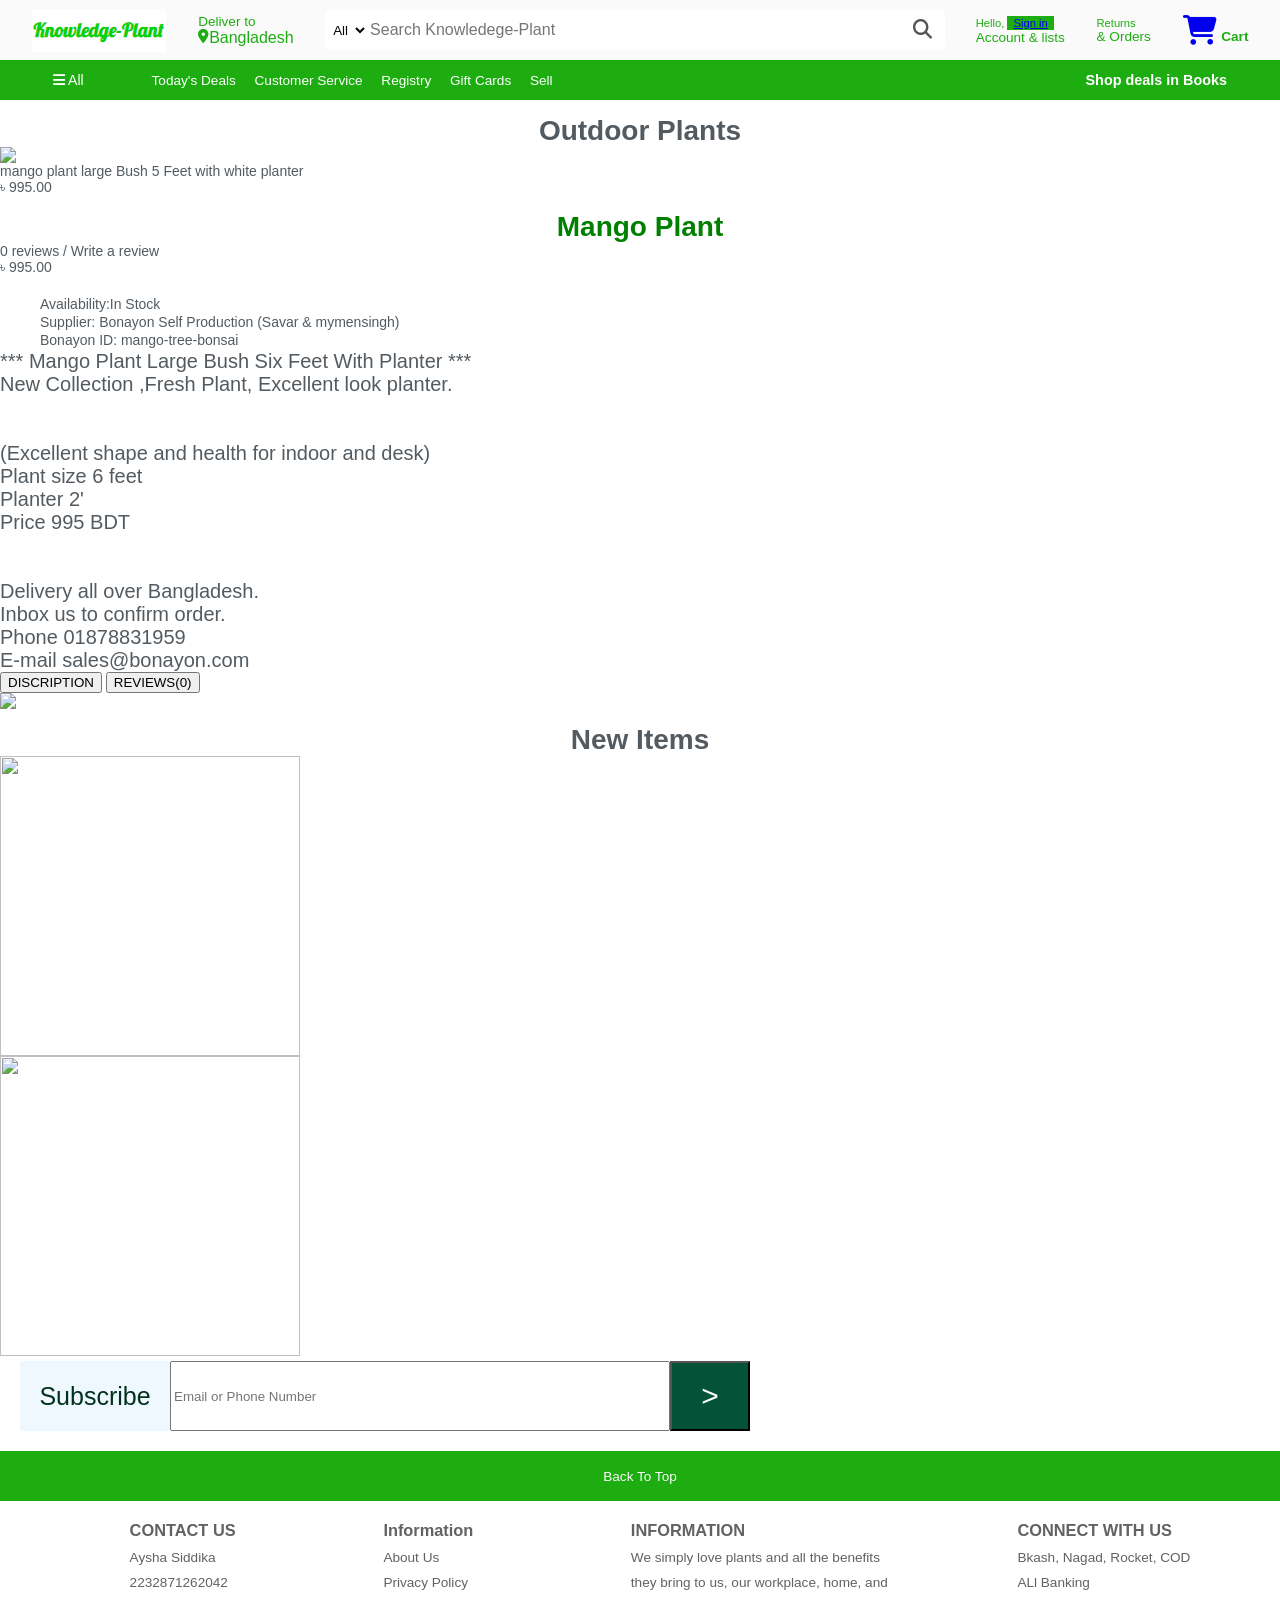
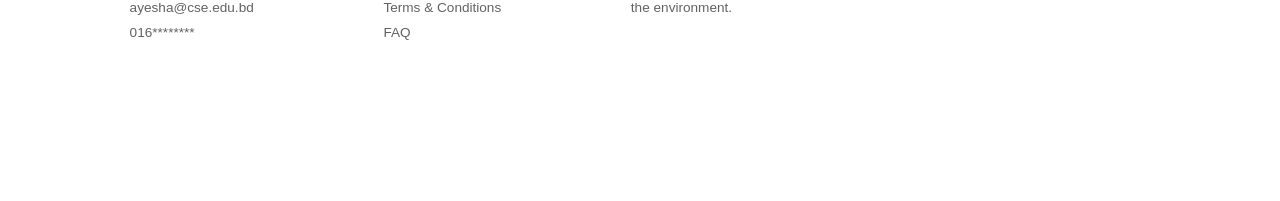
==== mango.html @ 8f979f41 "first commit" ====
<html>
<link rel="stylesheet" href="style.css">
<head>
  <meta charset="UTF-8">
  <meta name="viewport" content="width=device-width, initial-scale=1.0">
  <title>KnowledgePlant</title>
  <link rel="stylesheet" href="https://cdnjs.cloudflare.com/ajax/libs/font-awesome/6.4.2/css/all.min.css"  integrity="sha512-z3gLpd7yknf1YoNbCzqRKc4qyor8gaKU1qmn+CShxbuBusANI9QpRohGBreCFkKxLhei6S9CQXFEbbKuqLg0DA==" crossorigin="anonymous" referrerpolicy="no-referrer" />
  <link rel="stylesheet" href="style.css">
</head>
<body>
 <header>
  <div class="navbar">
    <div class="nav-logo border">
      <div class="logo"></div>
    </div>

    <div class="nav-address border">
      <p class="add-first">Deliver to</p>
      <div class="add-icon">
        <i class="fa-solid fa-location-dot"></i>
        <p class="add-sec">Bangladesh</p>
      </div>
    </div>
    <div class="nav-search">
      <select class="search-select">
        <option>All</option>
      </select>
      <input placeholder="Search Knowledege-Plant" class="search-input">
      <div class="search-icon">
        <button class="search-button"><i class="fa-solid fa-magnifying-glass"></i></button>
      </div>
    </div>
    <div class="nav-signin">
      <p><span>Hello, <button class="signin-button border"><a href="signin.html">Sign in</a></button></span></p>
      <p class="nav-second">Account & lists</p>
    </div>

    <div class="nav-return border">
      <p><span>Returns</span></p>
      <p class="nav-second">& Orders</p>
    </div>

    <div class="nav-cart border">
      <a href="billing.html"><i class="fa-solid fa-cart-shopping"></i></a>
     Cart
    </div>
  </div>
    <div class="panel">
      <div class="panel-all">
        <i class="fa-solid fa-bars"></i> 
      All
      </div>
      <div class="panel-ops">
        <p>Today's Deals</p>
        <p>Customer Service</p>
        <p>Registry</p>
        <p>Gift Cards</p>
        <p>Sell</p>
      </div>
      <div class="panel-deals">
        Shop deals in Books
      </div>
    </div>
 </header>
    <body> 
    <div class="full-page">
        <div class="left-side">
        <h1>Outdoor Plants</h1>
        <div class="sp-plant">
        <div>
        <img src="https://dennickfruitsource.com/wp-content/uploads/2016/04/fruit-vegetable-products.jpg">
    <p>mango plant large Bush 5 Feet with white planter </p>
    <p>৳ 995.00</p>
        </div>
        <div style="text-align:left;">
            <h1 style="color:green">Mango Plant <br></h1>
            <p>0 reviews / Write a review</p>
            <p>৳ 995.00</p>
            <ul class="list1">
                <li>Availability:In Stock</li>
                <li>Supplier: Bonayon Self Production (Savar & mymensingh)</li>
                <li>Bonayon ID: mango-tree-bonsai</li>
            </ul>
        </div>
        </div>
        <div>
          <pre style="font-size: 20px;">*** Mango Plant Large Bush Six Feet With Planter ***
New Collection ,Fresh Plant, Excellent look planter.


(Excellent shape and health for indoor and desk)
Plant size 6 feet
Planter 2'
Price 995 BDT


Delivery all over Bangladesh. 
Inbox us to confirm order.
Phone 01878831959
E-mail sales@bonayon.com</pre>

<button class="Arecab">DISCRIPTION</button>
<button class="Arecab2">REVIEWS(0)</button>

        </div>
        <div>
          <img src="https://i.pinimg.com/originals/1d/86/1b/1d861baa751ba9ccf35a3bbec939db01.jpg">
        </div>

        </div>
    
        <div class="right-side">
        <h1>New Items</h1>
        <div class="rs-new">
          <div>
            <img src="https://5.imimg.com/data5/SELLER/Default/2024/9/451387112/DB/AU/LJ/53020106/miyazaki-mango-plant-1000x1000.jpg" height="300" width="300">
          </div>
          <div>
            <img src="https://tse1.explicit.bing.net/th/id/OIP.25VFeAThg_dMA8e9xhRD-AAAAA?rs=1&pid=ImgDetMain&o=7&rm=3" height="300" width="300">
          </div>
       
        <div>
    
    </div>
      </div>
      </div>
      <div class="pnavbar">
      <div class="pfrom">
          <div class="sub">
            <div class="subs">
          <p style="width: 150px; font-size: 25px; text-align: center;">Subscribe </p>
            <input  type="text" placeholder="Email or Phone Number" style="height: 70; width: 500;" >
            </div>
          <div>
            <button style="height: 70px; width: 80px; background-color: rgb(4, 82, 56);font-size: 30px;color: white;">></button>
          </div> 
          </div> 
      
    </div>
    </div>
    


    <footer>
      <div class="foot-panel1">
        Back To Top
      </div>
      <div class="foot-panel2">
        <ul>
          <h3>CONTACT US</h3>
         <a>Aysha Siddika</a> 
         <a>2232871262042</a>
        <a> ayesha@cse.edu.bd</a> 
        <a>  016********</a>
        </ul>
        <ul>
          <h3>Information</h3>
         <a>About Us</a> 

        <a> Privacy Policy</a> 
        <a>Terms & Conditions</a> 
        <a>FAQ</a>
        </ul>
        <ul>
         <h3>INFORMATION</h3>
         <a>We simply love plants and all the benefits<br></a> 
         <a>they bring to us, our workplace, home, and<br></a> 
         <a>the environment.</a> 
        </ul>
        <ul>
         <h3>CONNECT WITH US</h3>
         <a>Bkash, Nagad, Rocket, COD</a> 
         <a>ALl Banking</a> 
        </ul>
      </div>

      <div class="foot-panel3">
        
      </div>
    </footer>

    </body>
</html>
---- style.css ----
* {
  margin: 0;
  font-family: Arial;
  border: border-box;
}

.navbar {
 height: 60px;
 background-color: #FAFAFA;
 color: #1EAD11;
 display: flex;
 align-items: center;
 justify-content: space-evenly;
}
.nav-logo {
  height: 43px;
  width: 134px;
}
.logo {
  background-image: url("kp.png");
  background-size: cover;
  height: 43px;
  width: 100%;

}
.border {
  border: 1.5px solid transparent;
}
.border:hover {
 border: 1.5px solid #1EAD11;
}
/** box 2 **/

.add-first {
 color: #1EAD11;
 font-size: .85rem;
}
.add-sec {
    font-size: 1rem;
}
.add-icon {
  display: flex;
}

/** Box3 **/
.nav-search {
  display: flex;
  justify-content: space-evenly;
  background-color: #FAFAFA;
  width: 620px;
  height: 40px;
  border-radius: 4px;
}

.search-select {
  background-color: #FFFFFF;
  width: 50px;
  text-align: center;
  border-top-left-radius: 4px;
  border-bottom-left-radius: 4px;
  border: none;
}

.search-input {
  width: 100%;
  font-size: 1rem;
  border: none;
}

.search-icon {
  width: 45px;
  display: flex;
  justify-content: center;
  align-items: center;
  font-size: 1.2rem;
  background-color: #FFFFFF;
  border-top-right-radius: 4px;
  border-bottom-right-radius: 4px;
  color: #555555;
}

.search-button {
  width: 50px;
  height: auto;
  font-size: 1.2rem;
  background-color: #FFFFFF;
  border-top-right-radius: 4px;
  border-bottom-right-radius: 4px;
  color: #555555;
  border: 2px;
  cursor: pointer;
}

.nav-search:hover {
  border: 2px solid #1EAD11;
}
/** Box 4 **/
span {
  font-size: 0.7rem;
}
.signin-button {
  font-size: 0.7rem;
  background-color: #1EAD11;
  color: #FFFFFF;
  border: 2px;
  cursor: pointer;
}

.nav-second {
  font-size: 0.85rem;
}
/** Box 6 **/

.nav-cart i{
  font-size: 30px;
}

.nav-cart {
  font-size: 0.85rem;
  font-weight: 700;
}

/** panel **/

.panel {
  height: 40px;
  background-color: #1EAD11;
  display: flex;
  color: #FFFFFF;
  align-items: center;
  justify-content: space-evenly;
}

.panel-ops p {
  display: inline;
  margin-left: 15px;
}

.panel-ops {
  width: 70%;
  font-size: 0.85rem;
}

.panel-deals {
  font-size: 0.9rem;
  font-weight: 700;
}

/** Hero Section **/

.h-section {
  background-image: url("ad.png");
  background-size: cover;
  height: 600px;
  display: flex;
  justify-content: center;
  align-items: flex-end;
}

.h-msg {
  background-color: #FFFFFF;
  color: #1EAD11;
  height: 40px;
  display: flex;
  align-items: center;
  justify-content: center;
  font-size: 0.85rem;
  width: 80%;
  margin-bottom: 25px;


}

/** shop section **/
.shop-section {
  display: flex;
  justify-content: space-evenly;
  background-color : #e2e7e6;

}

.box1 {
  height: 400px;
  width: 23%;
  background-color: white;
  padding: 20px 0px 15px;
  margin-top: 15px;
}

.box-img1 {
  height: 300px;
  background-size: cover;
  margin-top: 10px;
  margin-bottom: 8px;
}

.box-content1 {
  margin-left: 10px;
  margin-right: 10px;
}

.box-content1 p {
  color: #007185;
}

/** Hero msg2 **/

.h-msg2 {
  margin-top: 20px;
  background-color: #1EAD11;
  color: #FAFAFA;
  height: 50px;
  display: flex;
  justify-content: center;
  align-items: center;
}

/**shop section2 **/

.shop-section2 {
  display: flex;
  justify-content: space-evenly;
  background-color : #e2e7e6;

}

.box {
  height: 400px;
  width: 16%;
  background-color: white;
  padding: 20px 0px 15px;
  margin-top: 15px;
}

.box-img {
  height: 300px;
  background-size: cover;
  margin-top: 10px;
  margin-bottom: 10px;
  display: flex;
  justify-content: center;
  align-items: center;
}

.box-content {
  margin-left: 10px;
  margin-right: 10px;
}

.box-content p {
  color: #555555;
  display: flex;
  justify-content: center;
  align-items: center;
  font-size: 0.75rem;
}

.p-price {
  color: #1EAD11;
  font-size: 0.85rem;
  display: flex;
  justify-content: center;
  align-items: center;
  margin-top: 10px;
}

.cart-button {
  height: 30px;
  background-color: #FFFFFF;
  color: #626262;
  font-size: 0.85rem;
  display: flex;
  justify-content: center;
  align-items: center;
  margin-top: 10px;
  margin-left: 48px;
  border: 2px;
  cursor: pointer;
}

/** shop section3 **/

.shop-section3 {
  display: flex;
  justify-content: space-evenly;
  background-color : #e2e7e6;

}

.box {
  height: 330px;
  width: 16%;
  background-color: white;
  padding: 20px 0px 15px;
  margin-top: 15px;
}

.box-img {
  height: 200px;
  background-size: cover;
  margin-top: 10px;
  margin-bottom: 10px;
  display: flex;
  justify-content: center;
  align-items: center;
}

.box-content {
  margin-left: 10px;
  margin-right: 10px;
}

.box-content p {
  color: #555555;
  display: flex;
  justify-content: center;
  align-items: center;
  font-size: 0.75rem;
}

.p-price {
  color: #1EAD11;
  font-size: 0.85rem;
  display: flex;
  justify-content: center;
  align-items: center;
  margin-top: 10px;
}

.cart-button {
  height: 30px;
  background-color: #FFFFFF;
  color: #626262;
  font-size: 0.85rem;
  display: flex;
  justify-content: center;
  align-items: center;
  margin-top: 10px;
  margin-left: 48px;
  border: 2px;
  cursor: pointer;
}

/** Footer **/

footer {
  margin-top: 15px;
}

.foot-panel1 {
  background-color: #1EAD11;
  color: #FAFAFA;
  height: 50px;
  display: flex;
  justify-content: center;
  align-items: center;
  font-size: 0.85rem;
}

.foot-panel2 {
  background-color: #FFFFFF;
  color: #626262;
  height: 300px;
  display: flex;
  justify-content: space-evenly;
  
}
ul {
  margin-top: 20px;
}

ul a {
 display: block;
 font-size: 0.85rem;
 margin-top: 10px;
}

.foot-panel3 {
  background-color: #e2e7e6;
  
}

/** sign in **/

.signin-box {
  width: 360px;
  height: 340px;
  margin: auto;
  background-color: #e2e7e6;
  border-radius: 3px;
}


/** sign up **/

.signup-box {
  width: 360px;
  height: 620px;
  margin: auto;
  background-color: #e2e7e6;
  border-radius: 3px;
}

h1 {
  text-align: center;
  padding-top: 15px;
}

h4 {
  text-align: center;
}

form {
  width: 300px;
  margin-left: 20px;
}

form label {
  display: flex;
  margin-top: 20px;
  font-size: 18px;
}

form input {
  width: 100%;
  padding: 7px;
  border: none;
  border: 1px solid #1EAD11;
  border-radius: 6px;
  outline: none;
}

input[type="signup-button"]{
  width: 320px;
  height: 35px;
  margin-top: 20px;
  border: none;
  text-align: center;
  background-color: #1EAD11;
  color: #FFFFFF;
  font-size: 18px;
  cursor: pointer;
}

.para-1 {
  text-align: center;
  padding-top: 20px;
  font-size: 15px;
}

.para-2 {
  text-align: center;
  color: black;
  font-size: 15px;
  margin-top: 10px;
}

.pera-2 a{
  color: #1EAD11;
}

/** billing **/

:root{
  --blue-color: #0c2f54;
  --dark-color: #535b61;
  --white-color: #fff;
}

ul {
  list-style-type: none;
}

ul li{
  margin: 2px 0;
}

/** text-colors */

.text-dark {
  color: var(--dark-color);
}
.text-blue {
  color: var(--blue-color);
}
.text-end {
  text-align: right;
}
.text-center {
  text-align: center;
}
.text-start {
  text-align: left;
}
.text-bold {
  font-weight: 700px;
}

.hr {
  height: 1px;
  background-color: rgba(0, 0, 0, 0.1);
}

.border-bottom {
  border-bottom:1px solid rgba(0, 0, 0, 0.1) ;
}

body{
  font-family: 'Poppins',sens-serif;
  color: var(--dark-color);
  font-size: 14px;
}

.invoice-wrapper {
  min-height: 100vh;
  background-color: rgba(0, 0, 0, 0.1);
  padding-top: 20px;
  padding-bottom: 20px;
}

.invoice {
  max-width: 850px;
  margin-right: auto;
  margin-left: auto;
  background-color: var(--white-color);
  padding: 70px;
  border: 1px solid rgba(0, 0, 0, 0.12) ;
  border-radius: 5px;
  min-height: 920px;
}

.invoice-head-top-left img {
  width: 130px;
}

.invoice-head-top-right h3{
  font-weight: 500;
  font-size: 27px;
  color: var(--blue-color);
}
.invoice-head-middle, .invoice-head-bottom {
  padding: 16px 0;
}

.invoice-body{
  border: 1px solid rgba(0, 0, 0, 0.1) ;
  border-radius: 4px;
  overflow: hidden;
}

.invoice-body table{
  border-collapse: collapse;
  border-radius: 4px;
  width: 100%;
}
.invoice-body table td,
.invoice-body table th{
  padding: 12px;
}

.invoice-body table tr{
  border-bottom:  1px solid rgba(0, 0, 0, 0.1);
}



.sub {
    height: 80px;
    display: flex;
    color: #d9e4f2;
    align-items:center ;
     
}
.subs {margin-left: 20px;
    height: 70px;
    display: flex;
    color: rgb(3, 50, 28);
    align-items:center ;
    
    background-color: aliceblue;    
}

.footer{
  padding:12px 20px;
  display: flex;
  align-items:center;
  justify-content:space-between ;

}
---- style.css ----
* {
  margin: 0;
  font-family: Arial;
  border: border-box;
}

.navbar {
 height: 60px;
 background-color: #FAFAFA;
 color: #1EAD11;
 display: flex;
 align-items: center;
 justify-content: space-evenly;
}
.nav-logo {
  height: 43px;
  width: 134px;
}
.logo {
  background-image: url("kp.png");
  background-size: cover;
  height: 43px;
  width: 100%;

}
.border {
  border: 1.5px solid transparent;
}
.border:hover {
 border: 1.5px solid #1EAD11;
}
/** box 2 **/

.add-first {
 color: #1EAD11;
 font-size: .85rem;
}
.add-sec {
    font-size: 1rem;
}
.add-icon {
  display: flex;
}

/** Box3 **/
.nav-search {
  display: flex;
  justify-content: space-evenly;
  background-color: #FAFAFA;
  width: 620px;
  height: 40px;
  border-radius: 4px;
}

.search-select {
  background-color: #FFFFFF;
  width: 50px;
  text-align: center;
  border-top-left-radius: 4px;
  border-bottom-left-radius: 4px;
  border: none;
}

.search-input {
  width: 100%;
  font-size: 1rem;
  border: none;
}

.search-icon {
  width: 45px;
  display: flex;
  justify-content: center;
  align-items: center;
  font-size: 1.2rem;
  background-color: #FFFFFF;
  border-top-right-radius: 4px;
  border-bottom-right-radius: 4px;
  color: #555555;
}

.search-button {
  width: 50px;
  height: auto;
  font-size: 1.2rem;
  background-color: #FFFFFF;
  border-top-right-radius: 4px;
  border-bottom-right-radius: 4px;
  color: #555555;
  border: 2px;
  cursor: pointer;
}

.nav-search:hover {
  border: 2px solid #1EAD11;
}
/** Box 4 **/
span {
  font-size: 0.7rem;
}
.signin-button {
  font-size: 0.7rem;
  background-color: #1EAD11;
  color: #FFFFFF;
  border: 2px;
  cursor: pointer;
}

.nav-second {
  font-size: 0.85rem;
}
/** Box 6 **/

.nav-cart i{
  font-size: 30px;
}

.nav-cart {
  font-size: 0.85rem;
  font-weight: 700;
}

/** panel **/

.panel {
  height: 40px;
  background-color: #1EAD11;
  display: flex;
  color: #FFFFFF;
  align-items: center;
  justify-content: space-evenly;
}

.panel-ops p {
  display: inline;
  margin-left: 15px;
}

.panel-ops {
  width: 70%;
  font-size: 0.85rem;
}

.panel-deals {
  font-size: 0.9rem;
  font-weight: 700;
}

/** Hero Section **/

.h-section {
  background-image: url("ad.png");
  background-size: cover;
  height: 600px;
  display: flex;
  justify-content: center;
  align-items: flex-end;
}

.h-msg {
  background-color: #FFFFFF;
  color: #1EAD11;
  height: 40px;
  display: flex;
  align-items: center;
  justify-content: center;
  font-size: 0.85rem;
  width: 80%;
  margin-bottom: 25px;


}

/** shop section **/
.shop-section {
  display: flex;
  justify-content: space-evenly;
  background-color : #e2e7e6;

}

.box1 {
  height: 400px;
  width: 23%;
  background-color: white;
  padding: 20px 0px 15px;
  margin-top: 15px;
}

.box-img1 {
  height: 300px;
  background-size: cover;
  margin-top: 10px;
  margin-bottom: 8px;
}

.box-content1 {
  margin-left: 10px;
  margin-right: 10px;
}

.box-content1 p {
  color: #007185;
}

/** Hero msg2 **/

.h-msg2 {
  margin-top: 20px;
  background-color: #1EAD11;
  color: #FAFAFA;
  height: 50px;
  display: flex;
  justify-content: center;
  align-items: center;
}

/**shop section2 **/

.shop-section2 {
  display: flex;
  justify-content: space-evenly;
  background-color : #e2e7e6;

}

.box {
  height: 400px;
  width: 16%;
  background-color: white;
  padding: 20px 0px 15px;
  margin-top: 15px;
}

.box-img {
  height: 300px;
  background-size: cover;
  margin-top: 10px;
  margin-bottom: 10px;
  display: flex;
  justify-content: center;
  align-items: center;
}

.box-content {
  margin-left: 10px;
  margin-right: 10px;
}

.box-content p {
  color: #555555;
  display: flex;
  justify-content: center;
  align-items: center;
  font-size: 0.75rem;
}

.p-price {
  color: #1EAD11;
  font-size: 0.85rem;
  display: flex;
  justify-content: center;
  align-items: center;
  margin-top: 10px;
}

.cart-button {
  height: 30px;
  background-color: #FFFFFF;
  color: #626262;
  font-size: 0.85rem;
  display: flex;
  justify-content: center;
  align-items: center;
  margin-top: 10px;
  margin-left: 48px;
  border: 2px;
  cursor: pointer;
}

/** shop section3 **/

.shop-section3 {
  display: flex;
  justify-content: space-evenly;
  background-color : #e2e7e6;

}

.box {
  height: 330px;
  width: 16%;
  background-color: white;
  padding: 20px 0px 15px;
  margin-top: 15px;
}

.box-img {
  height: 200px;
  background-size: cover;
  margin-top: 10px;
  margin-bottom: 10px;
  display: flex;
  justify-content: center;
  align-items: center;
}

.box-content {
  margin-left: 10px;
  margin-right: 10px;
}

.box-content p {
  color: #555555;
  display: flex;
  justify-content: center;
  align-items: center;
  font-size: 0.75rem;
}

.p-price {
  color: #1EAD11;
  font-size: 0.85rem;
  display: flex;
  justify-content: center;
  align-items: center;
  margin-top: 10px;
}

.cart-button {
  height: 30px;
  background-color: #FFFFFF;
  color: #626262;
  font-size: 0.85rem;
  display: flex;
  justify-content: center;
  align-items: center;
  margin-top: 10px;
  margin-left: 48px;
  border: 2px;
  cursor: pointer;
}

/** Footer **/

footer {
  margin-top: 15px;
}

.foot-panel1 {
  background-color: #1EAD11;
  color: #FAFAFA;
  height: 50px;
  display: flex;
  justify-content: center;
  align-items: center;
  font-size: 0.85rem;
}

.foot-panel2 {
  background-color: #FFFFFF;
  color: #626262;
  height: 300px;
  display: flex;
  justify-content: space-evenly;
  
}
ul {
  margin-top: 20px;
}

ul a {
 display: block;
 font-size: 0.85rem;
 margin-top: 10px;
}

.foot-panel3 {
  background-color: #e2e7e6;
  
}

/** sign in **/

.signin-box {
  width: 360px;
  height: 340px;
  margin: auto;
  background-color: #e2e7e6;
  border-radius: 3px;
}


/** sign up **/

.signup-box {
  width: 360px;
  height: 620px;
  margin: auto;
  background-color: #e2e7e6;
  border-radius: 3px;
}

h1 {
  text-align: center;
  padding-top: 15px;
}

h4 {
  text-align: center;
}

form {
  width: 300px;
  margin-left: 20px;
}

form label {
  display: flex;
  margin-top: 20px;
  font-size: 18px;
}

form input {
  width: 100%;
  padding: 7px;
  border: none;
  border: 1px solid #1EAD11;
  border-radius: 6px;
  outline: none;
}

input[type="signup-button"]{
  width: 320px;
  height: 35px;
  margin-top: 20px;
  border: none;
  text-align: center;
  background-color: #1EAD11;
  color: #FFFFFF;
  font-size: 18px;
  cursor: pointer;
}

.para-1 {
  text-align: center;
  padding-top: 20px;
  font-size: 15px;
}

.para-2 {
  text-align: center;
  color: black;
  font-size: 15px;
  margin-top: 10px;
}

.pera-2 a{
  color: #1EAD11;
}

/** billing **/

:root{
  --blue-color: #0c2f54;
  --dark-color: #535b61;
  --white-color: #fff;
}

ul {
  list-style-type: none;
}

ul li{
  margin: 2px 0;
}

/** text-colors */

.text-dark {
  color: var(--dark-color);
}
.text-blue {
  color: var(--blue-color);
}
.text-end {
  text-align: right;
}
.text-center {
  text-align: center;
}
.text-start {
  text-align: left;
}
.text-bold {
  font-weight: 700px;
}

.hr {
  height: 1px;
  background-color: rgba(0, 0, 0, 0.1);
}

.border-bottom {
  border-bottom:1px solid rgba(0, 0, 0, 0.1) ;
}

body{
  font-family: 'Poppins',sens-serif;
  color: var(--dark-color);
  font-size: 14px;
}

.invoice-wrapper {
  min-height: 100vh;
  background-color: rgba(0, 0, 0, 0.1);
  padding-top: 20px;
  padding-bottom: 20px;
}

.invoice {
  max-width: 850px;
  margin-right: auto;
  margin-left: auto;
  background-color: var(--white-color);
  padding: 70px;
  border: 1px solid rgba(0, 0, 0, 0.12) ;
  border-radius: 5px;
  min-height: 920px;
}

.invoice-head-top-left img {
  width: 130px;
}

.invoice-head-top-right h3{
  font-weight: 500;
  font-size: 27px;
  color: var(--blue-color);
}
.invoice-head-middle, .invoice-head-bottom {
  padding: 16px 0;
}

.invoice-body{
  border: 1px solid rgba(0, 0, 0, 0.1) ;
  border-radius: 4px;
  overflow: hidden;
}

.invoice-body table{
  border-collapse: collapse;
  border-radius: 4px;
  width: 100%;
}
.invoice-body table td,
.invoice-body table th{
  padding: 12px;
}

.invoice-body table tr{
  border-bottom:  1px solid rgba(0, 0, 0, 0.1);
}



.sub {
    height: 80px;
    display: flex;
    color: #d9e4f2;
    align-items:center ;
     
}
.subs {margin-left: 20px;
    height: 70px;
    display: flex;
    color: rgb(3, 50, 28);
    align-items:center ;
    
    background-color: aliceblue;    
}

.footer{
  padding:12px 20px;
  display: flex;
  align-items:center;
  justify-content:space-between ;

}
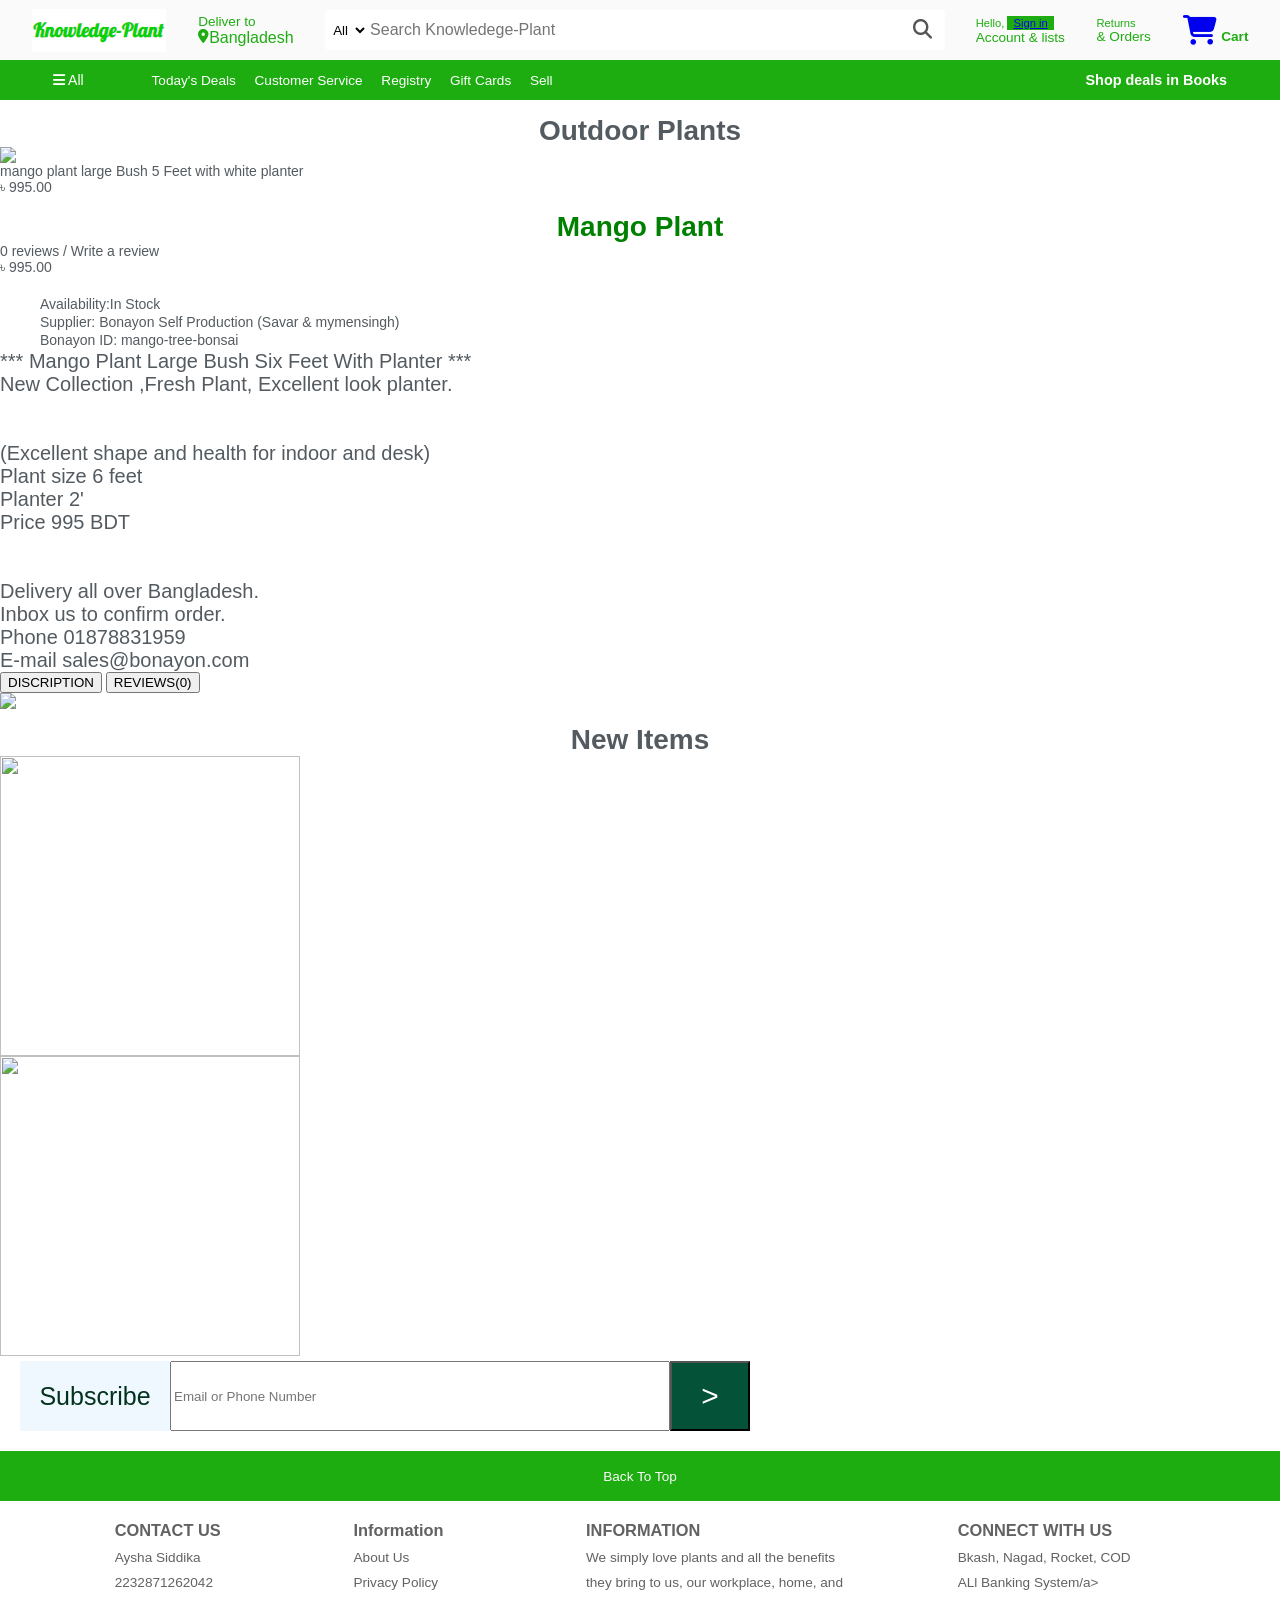
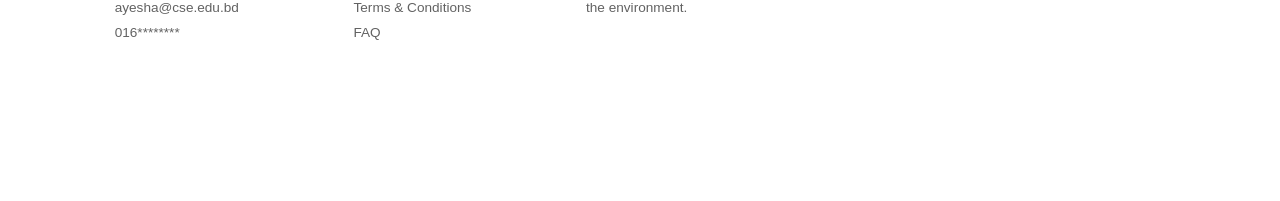
==== commit 69e9f677: "Footer Update" ====
--- a/mango.html
+++ b/mango.html
@@ -170,7 +170,7 @@
         <ul>
          <h3>CONNECT WITH US</h3>
          <a>Bkash, Nagad, Rocket, COD</a> 
-         <a>ALl Banking</a> 
+         <a>ALl Banking System/a> 
         </ul>
       </div>
 
